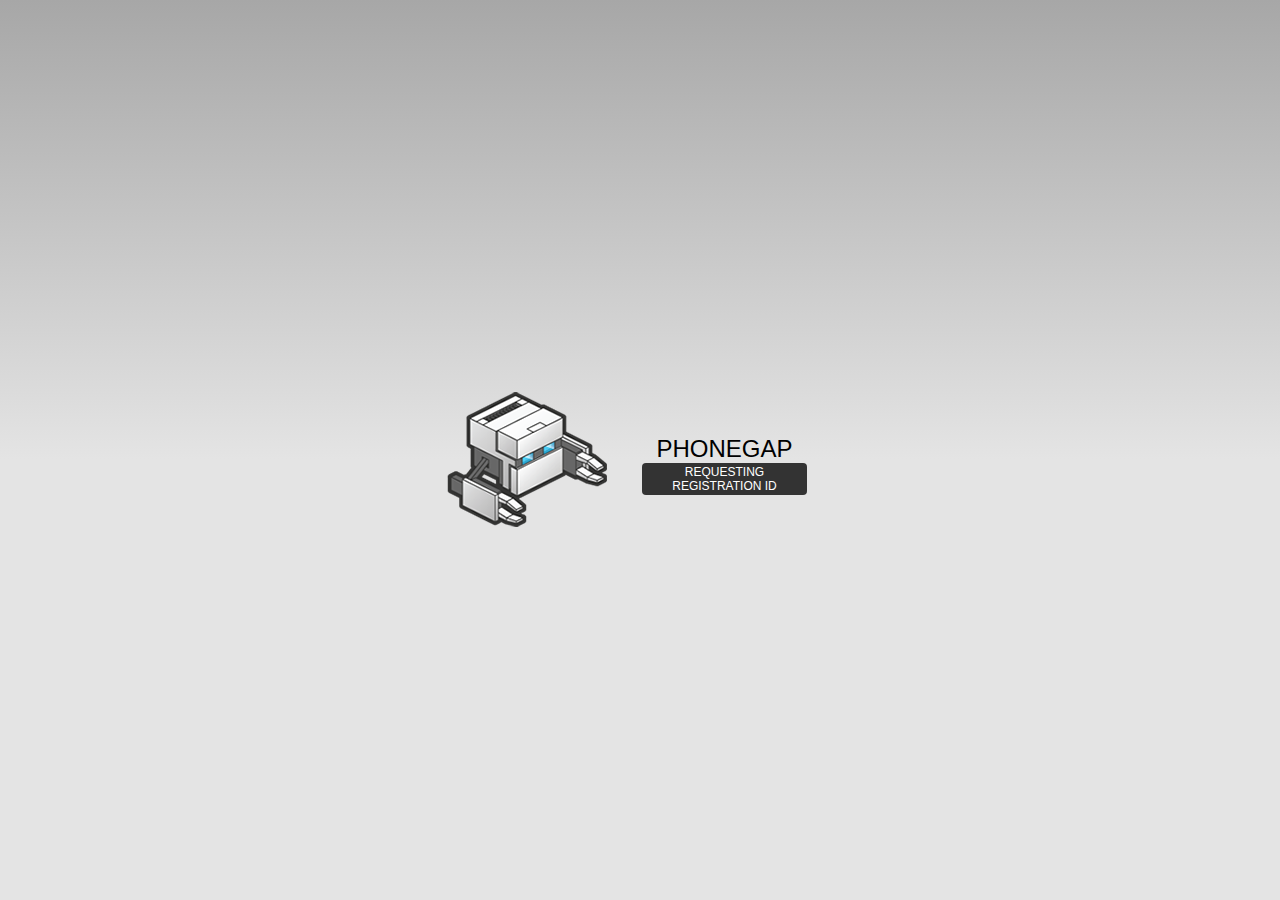
==== platforms/browser/www/index.html @ d36638d9 "uat" ====
<!DOCTYPE html>
<!--
    Copyright (c) 2012-2016 Adobe Systems Incorporated. All rights reserved.

    Licensed to the Apache Software Foundation (ASF) under one
    or more contributor license agreements.  See the NOTICE file
    distributed with this work for additional information
    regarding copyright ownership.  The ASF licenses this file
    to you under the Apache License, Version 2.0 (the
    "License"); you may not use this file except in compliance
    with the License.  You may obtain a copy of the License at

    http://www.apache.org/licenses/LICENSE-2.0

    Unless required by applicable law or agreed to in writing,
    software distributed under the License is distributed on an
    "AS IS" BASIS, WITHOUT WARRANTIES OR CONDITIONS OF ANY
     KIND, either express or implied.  See the License for the
    specific language governing permissions and limitations
    under the License.
-->
<html>

<head>
    <meta charset="utf-8" />
    <meta name="format-detection" content="telephone=no" />
    <meta name="msapplication-tap-highlight" content="no" />
    <meta name="viewport" content="user-scalable=no, initial-scale=1, maximum-scale=1, minimum-scale=1, width=device-width" />
    <!-- This is a wide open CSP declaration. To lock this down for production, see below. -->
    <meta http-equiv="Content-Security-Policy" content="default-src * 'unsafe-inline'; style-src 'self' 'unsafe-inline'; media-src *" />
    <!-- Good default declaration:
    * gap: is required only on iOS (when using UIWebView) and is needed for JS->native communication
    * https://ssl.gstatic.com is required only on Android and is needed for TalkBack to function properly
    * Disables use of eval() and inline scripts in order to mitigate risk of XSS vulnerabilities. To change this:
        * Enable inline JS: add 'unsafe-inline' to default-src
        * Enable eval(): add 'unsafe-eval' to default-src
    * Create your own at http://cspisawesome.com
    -->
    <!-- <meta http-equiv="Content-Security-Policy" content="default-src 'self' data: gap: 'unsafe-inline' https://ssl.gstatic.com; style-src 'self' 'unsafe-inline'; media-src *" /> -->

    <link rel="stylesheet" type="text/css" href="css/index.css" />
    <title>Hello World</title>
</head>

<body>
    <div class="app">
        <h1>PhoneGap</h1>
        <div id="registration" class="blink">
            <p class="event waiting">Requesting Registration ID</p>
            <p class="event received">Registered</p>
        </div>
    </div>
    <script type="text/javascript" src="cordova.js"></script>
    <script type="text/javascript" src="js/index.js"></script>
    <script type="text/javascript">
        app.initialize();
    </script>
</body>

</html>
---- platforms/browser/www/css/index.css ----
/*
 * Licensed to the Apache Software Foundation (ASF) under one
 * or more contributor license agreements.  See the NOTICE file
 * distributed with this work for additional information
 * regarding copyright ownership.  The ASF licenses this file
 * to you under the Apache License, Version 2.0 (the
 * "License"); you may not use this file except in compliance
 * with the License.  You may obtain a copy of the License at
 *
 * http://www.apache.org/licenses/LICENSE-2.0
 *
 * Unless required by applicable law or agreed to in writing,
 * software distributed under the License is distributed on an
 * "AS IS" BASIS, WITHOUT WARRANTIES OR CONDITIONS OF ANY
 * KIND, either express or implied.  See the License for the
 * specific language governing permissions and limitations
 * under the License.
 */
* {
    -webkit-tap-highlight-color: rgba(0,0,0,0); /* make transparent link selection, adjust last value opacity 0 to 1.0 */
}

body {
    -webkit-touch-callout: none;                /* prevent callout to copy image, etc when tap to hold */
    -webkit-text-size-adjust: none;             /* prevent webkit from resizing text to fit */
    -webkit-user-select: none;                  /* prevent copy paste, to allow, change 'none' to 'text' */
    background-color:#E4E4E4;
    background-image:linear-gradient(top, #A7A7A7 0%, #E4E4E4 51%);
    background-image:-webkit-linear-gradient(top, #A7A7A7 0%, #E4E4E4 51%);
    background-image:-ms-linear-gradient(top, #A7A7A7 0%, #E4E4E4 51%);
    background-image:-webkit-gradient(
        linear,
        left top,
        left bottom,
        color-stop(0, #A7A7A7),
        color-stop(0.51, #E4E4E4)
    );
    background-attachment:fixed;
    font-family:'HelveticaNeue-Light', 'HelveticaNeue', Helvetica, Arial, sans-serif;
    font-size:12px;
    height:100%;
    margin:0px;
    padding:0px;
    text-transform:uppercase;
    width:100%;
}

/* Portrait layout (default) */
.app {
    background:url(../img/logo.png) no-repeat center top; /* 170px x 200px */
    position:absolute;             /* position in the center of the screen */
    left:50%;
    top:50%;
    height:50px;                   /* text area height */
    width:225px;                   /* text area width */
    text-align:center;
    padding:180px 0px 0px 0px;     /* image height is 200px (bottom 20px are overlapped with text) */
    margin:-115px 0px 0px -112px;  /* offset vertical: half of image height and text area height */
                                   /* offset horizontal: half of text area width */
}

/* Landscape layout (with min-width) */
@media screen and (min-aspect-ratio: 1/1) and (min-width:400px) {
    .app {
        background-position:left center;
        padding:75px 0px 75px 170px;  /* padding-top + padding-bottom + text area = image height */
        margin:-90px 0px 0px -198px;  /* offset vertical: half of image height */
                                      /* offset horizontal: half of image width and text area width */
    }
}

h1 {
    font-size:24px;
    font-weight:normal;
    margin:0px;
    overflow:visible;
    padding:0px;
    text-align:center;
}

.event {
    border-radius:4px;
    -webkit-border-radius:4px;
    color:#FFFFFF;
    font-size:12px;
    margin:0px 30px;
    padding:2px 0px;
}

.event.waiting {
    background-color:#333333;
    display:block;
}

.event.received {
    background-color:#4B946A;
    display:none;
}

@keyframes fade {
    from { opacity: 1.0; }
    50% { opacity: 0.4; }
    to { opacity: 1.0; }
}

@-webkit-keyframes fade {
    from { opacity: 1.0; }
    50% { opacity: 0.4; }
    to { opacity: 1.0; }
}

.blink {
    animation:fade 3000ms infinite;
    -webkit-animation:fade 3000ms infinite;
}
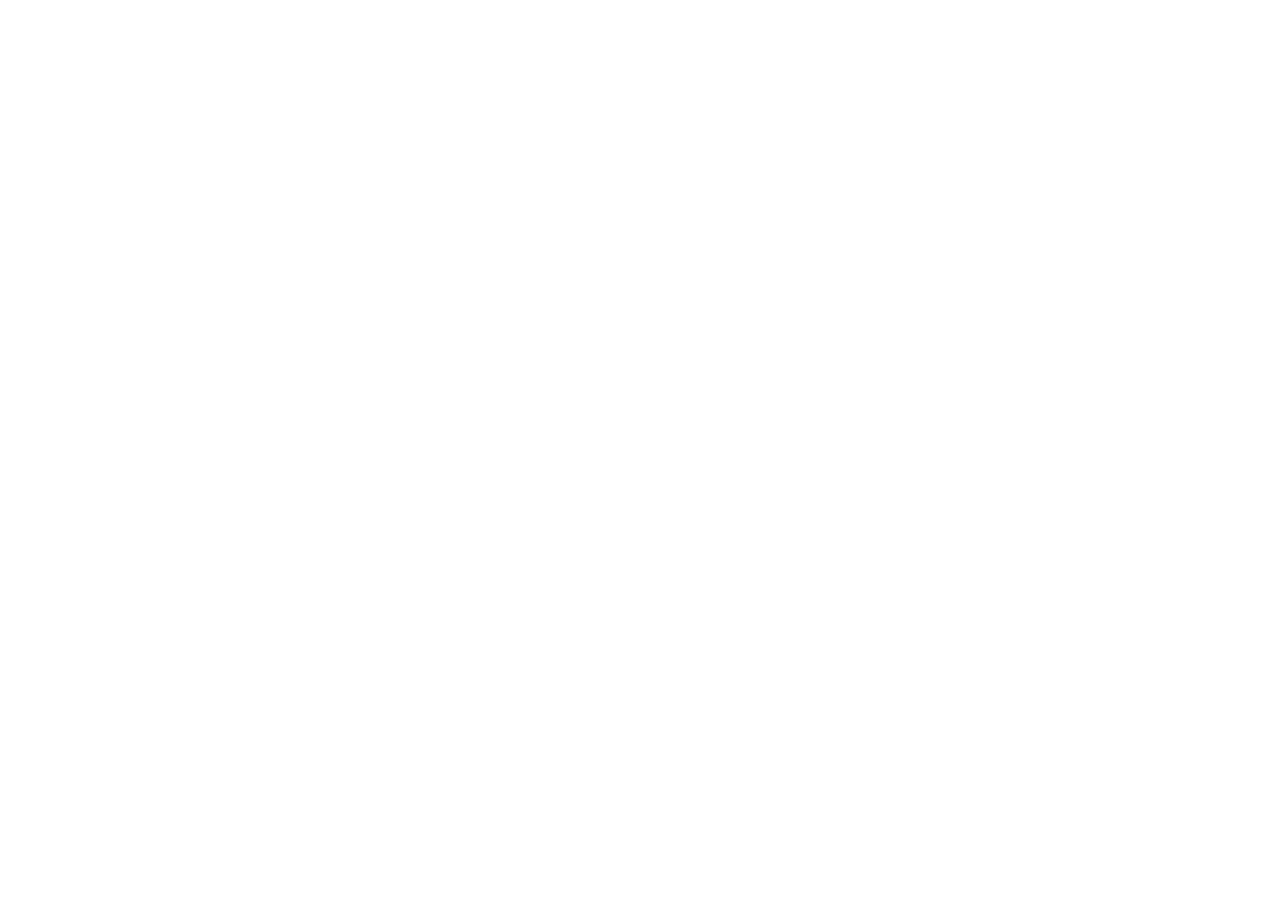
==== commit 26eb3c60: "changed name" ====
--- a/platforms/browser/www/index.html
+++ b/platforms/browser/www/index.html
@@ -39,22 +39,78 @@
     <!-- <meta http-equiv="Content-Security-Policy" content="default-src 'self' data: gap: 'unsafe-inline' https://ssl.gstatic.com; style-src 'self' 'unsafe-inline'; media-src *" /> -->
 
     <link rel="stylesheet" type="text/css" href="css/index.css" />
-    <title>Hello World</title>
 </head>
 
-<body>
-    <div class="app">
-        <h1>PhoneGap</h1>
-        <div id="registration" class="blink">
-            <p class="event waiting">Requesting Registration ID</p>
-            <p class="event received">Registered</p>
-        </div>
-    </div>
+<body id="textBody">
+	<div id="html">
+		<div id="loading" style="background-image: url('bg.jpg')">
+			<!--img id="loading-image" src="skillAdda.jpg" alt="SkillAdda" />-->
+			<img id="logo-image1" src="img/logo.png">
+			<h2>NAR</h2>
+		</div>
+		<div id="loading1" style="display:none;">
+			<!--
+			<img id="loading-image" src="skilladda_logo_black.png" alt="SkillAdda" />	-->
+			<div class="error_msg" id="message"></div><br><br>
+			<div class="error_log" id="log_msg"></div>
+		</div>	
+	</div>
     <script type="text/javascript" src="cordova.js"></script>
     <script type="text/javascript" src="js/index.js"></script>
     <script type="text/javascript">
+		function goToUrl(){
+			//document.addEventListener("offline", onOffline, false);
+			//document.addEventListener("online", onOnline, false);
+			var connectionStatus = navigator.onLine ? 'online' : 'offline';
+			//alert(connectionStatus);
+			if(connectionStatus=='offline'){
+				loader();
+				var element = document.getElementById('message');
+				element.innerHTML = 'Please connect to your internet connection and try again!';
+				alert(element.innerHTML);
+				return false;
+			}
+			else{
+			//	var body = document.getElementById('textBody');
+			//	body.innerHTML = '<div id="loading"><img id="loading-image" src="skillAdda.jpg" alt="SkillAdda" /></div><div id="loading1" style="display:none;"><div class="error_msg" id="message"></div><br><br><div class="error_log" id="log_msg"></div></div>';
+				window.open('http://www.indianrealtors.online','_self','location=no','hidden=yes','clearsessioncache=yes','toolbar=no','clearcache=yes','fullscreen=yes','hardwareback=no');
+				return false;
+			}
+		}
+		/*function onOffline() {
+		//alert("offline");
+			loader();
+			var element = document.getElementById('message');
+			element.innerHTML = 'Please connect to your internet connection and try again!';
+			alert(element.innerHTML);
+			return false;
+		}
+		function onOnline() {
+		//alert("Online");
+			window.open('http://www.indianrealtors.online','_self','location=no','hidden=yes','clearsessioncache=yes','toolbar=no','clearcache=yes','fullscreen=yes','hardwareback=no');
+			return false;
+		} */
+		function exitWindow(){
+			navigator.app.exitApp();
+		}
+		var screen_width = screen.width;
+		var base_url = window.location.origin;
+		function loader(){
+			if(screen_width<992){
+				var body = document.getElementById('textBody');
+				body.innerHTML = '<div id="loading1"><img id="loading-image1" src="loading.gif" alt="Loading..." /></div>';
+			}
+		};
         app.initialize();
     </script>
 </body>
+<footer style="position:fixed; bottom:0px; width:100%; z-index:99; background-color:#2F2F2F; opacity:0.4;">
+	<a target="_blank" class="footer-btn-group" style="border-right:2px solid black;" onClick=goToUrl(); >
+		<span>Home</span>
+	</a>
+	<a target="_blank" class="footer-btn-group" onClick=exitWindow(); >
+		<span>Exit</span>
+	</a>
+</footer>
 
 </html>
--- a/platforms/browser/www/css/index.css
+++ b/platforms/browser/www/css/index.css
@@ -87,7 +87,7 @@
     padding:2px 0px;
 }
 
-.event.waiting {
+.event.listening {
     background-color:#333333;
     display:block;
 }
@@ -102,14 +102,83 @@
     50% { opacity: 0.4; }
     to { opacity: 1.0; }
 }
-
+ 
 @-webkit-keyframes fade {
     from { opacity: 1.0; }
     50% { opacity: 0.4; }
     to { opacity: 1.0; }
 }
-
+ 
 .blink {
     animation:fade 3000ms infinite;
     -webkit-animation:fade 3000ms infinite;
 }
+
+#loading {
+   width: 100%;
+   height: 100%;
+   top: 0px;
+   left: 0px;
+   position: fixed;
+   display: block;
+   opacity: 1;
+   background-color: #C7C7C7;
+   z-index: 99;
+   text-align: center;
+   /*padding-top:30%;	*/
+}
+
+#loading-image {
+  /*top: 100px;
+  left: 240px;
+  z-index: 100;
+  margin-left:15%;
+  margin-right:15%;
+  */
+  width:100%;
+  height:100%;
+}
+.error_msg{
+	text-align:center;
+	margin-left:10%;
+	margin-right:10%;
+	margin-top:10%;
+	font-size:28px;
+}	
+@media(min-width:320px) and (max-width:480px){
+	.error_msg{font-size:23px;}
+}
+.footer-btn-group{display: inline-block; width: 49%;line-height: 42px; cursor:pointer; float:left; text-align:center; }
+
+.footer-btn-group span{font-size:20px;color: #ffffff; display: block;}
+
+#loading1 {
+   width: 100%;
+   height: 100%;
+   top: 0px;
+   left: 0px;
+   position: fixed;
+   display: block;
+   opacity: 0.6;
+   background-color: #C7C7C7;
+   z-index: 99;
+   text-align: center;
+   padding-top:150px;
+}
+
+#loading-image1 {
+  top: 100px;
+  left: 240px;
+  z-index: 100;
+  height:100px;
+  width:100px;
+}
+
+#logo-image1 {
+  top: 100px;
+  left: 240px;
+  z-index: 100;
+  height:100px;
+  width:100px;
+  margin-top:17%;
+}